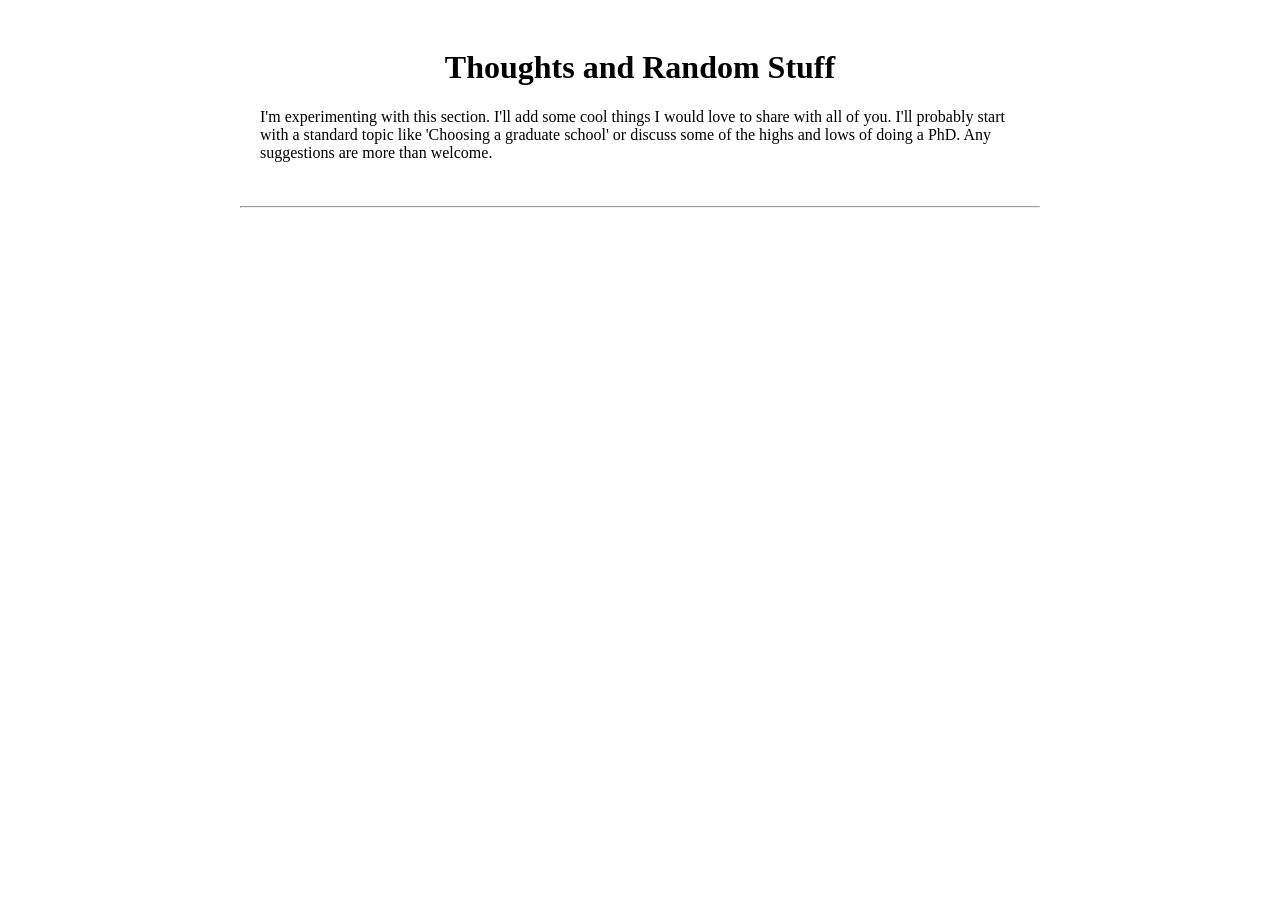
==== blog.html @ ff61f2bc "formatting and blog" ====
<!DOCTYPE HTML>
<html lang="en"><head><meta http-equiv="Content-Type" content="text/html; charset=UTF-8">

  <title>Blog</title>
  
  <meta name="author" content="Diego Rivera Correa">
  <meta name="viewport" content="width=device-width, initial-scale=1">
  
  <link rel="stylesheet" type="text/css" href="stylesheet.css">
	<link rel="icon" href="data:image/svg+xml,<svg xmlns=%22http://www.w3.org/2000/svg%22 viewBox=%220 0 100 100%22><text y=%22.9em%22 font-size=%2290%22>🌐</text></svg>">
</head>

<body>
  <table style="width:100%;max-width:800px;border:0px;border-spacing:0px;border-collapse:separate;margin-right:auto;margin-left:auto;"><tbody>
    <tr style="padding:0px">
      <td style="padding:0px">
        <table style="width:100%;border:0px;border-spacing:0px;border-collapse:separate;margin-right:auto;margin-left:auto;"><tbody>
            <tr>
            <td style="padding:20px;width:100%;vertical-align:middle">
              <center><h1>Thoughts and Random Stuff</h1></center>
              <p>
                I'm experimenting with this section. I'll add some cool things I would love to share with all of you. I'll probably start with a standard topic
                like 'Choosing a graduate school' or discuss some of the highs and lows of doing a PhD. Any suggestions are more than welcome.
              </p> 
            </td>
          </tr>
        </tbody></table>
        <table style="width:100%;border:0px;border-spacing:0px;border-collapse:separate;margin-right:auto;margin-left:auto;"><tbody>
          <!-- NAGNOI -->
          <!-- <tr>
            <td style="padding:20px;width:25%;vertical-align:middle">
              <div class="one">
                <img src='diego_images/2D_Watermark.png' width="160">
              </div>
            </td>
            <td style="padding:20px;width:75%;vertical-align:middle">
              <a href="">
                <span class="papertitle"><strong> Constructing 2D Watermarks by Composition</strong></span>
              </a>
              <br>
              
              <a href="https://sites.google.com/upr.edu/alcibiadesbustillozarate/inicio?authuser=0"> Alcibiades Bustillo </a>, <strong>Diego Rivera Correa</strong>
              <br>
              <em>SIDIM XXXVIII</em>, 2023
              <br>
              <a href="documents/Abstract_SIDIM (1).pdf">abstract</a> / 
              <a href="diego_images/SIDIM2023.jpeg"> image </a>
              <p></p>
              <p> This study presented a method of constructing 2D periodic arrays by composing a 1D periodic array. 
                These arrays resulted in watermarks that were robust against many image-manipulating strategies.</p>
            </td>
          </tr> -->
        </tbody></table>
      <hr>
      </td>
    </tr>
  </table>
</body>

</html>
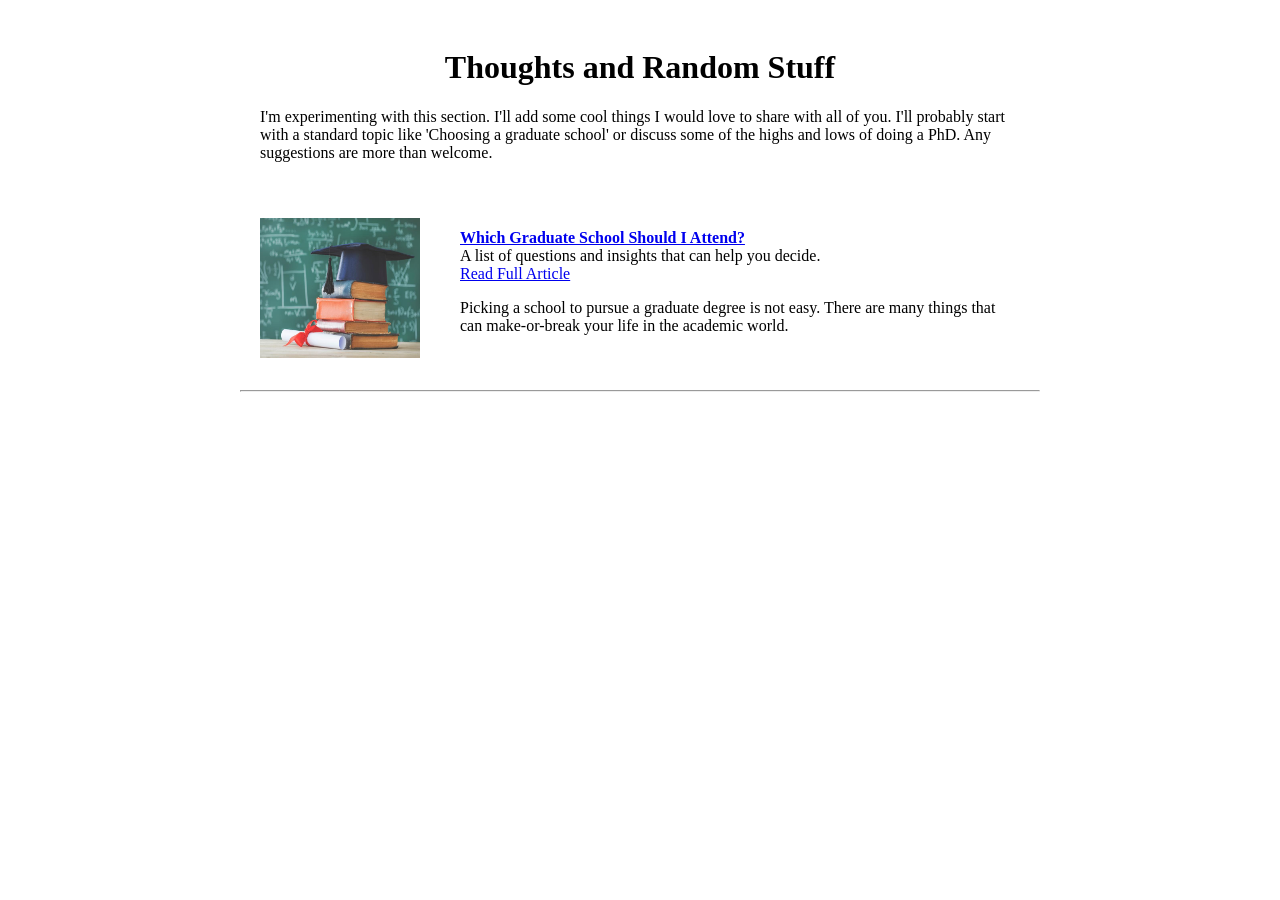
==== commit 9c079673: "blog post 1" ====
--- a/blog.html
+++ b/blog.html
@@ -27,29 +27,26 @@
         </tbody></table>
         <table style="width:100%;border:0px;border-spacing:0px;border-collapse:separate;margin-right:auto;margin-left:auto;"><tbody>
           <!-- NAGNOI -->
-          <!-- <tr>
+          <tr>
             <td style="padding:20px;width:25%;vertical-align:middle">
               <div class="one">
-                <img src='diego_images/2D_Watermark.png' width="160">
+                <img src='blog_images/Grad_School_Search.jpg' width="160" height="140">
               </div>
             </td>
             <td style="padding:20px;width:75%;vertical-align:middle">
-              <a href="">
-                <span class="papertitle"><strong> Constructing 2D Watermarks by Composition</strong></span>
+              <a href="blog_stories/graduate_school.html">
+                <span class="papertitle"><strong> Which Graduate School Should I Attend?</strong></span>
               </a>
+              
               <br>
-              
-              <a href="https://sites.google.com/upr.edu/alcibiadesbustillozarate/inicio?authuser=0"> Alcibiades Bustillo </a>, <strong>Diego Rivera Correa</strong>
+                A list of questions and insights that can help you decide.
               <br>
-              <em>SIDIM XXXVIII</em>, 2023
-              <br>
-              <a href="documents/Abstract_SIDIM (1).pdf">abstract</a> / 
-              <a href="diego_images/SIDIM2023.jpeg"> image </a>
+              <a href="blog_stories/graduate_school.html">Read Full Article</a>
               <p></p>
-              <p> This study presented a method of constructing 2D periodic arrays by composing a 1D periodic array. 
-                These arrays resulted in watermarks that were robust against many image-manipulating strategies.</p>
+              <p> Picking a school to pursue a graduate degree is not easy. There are many things that can make-or-break 
+                your life in the academic world. </p>
             </td>
-          </tr> -->
+          </tr>
         </tbody></table>
       <hr>
       </td>
